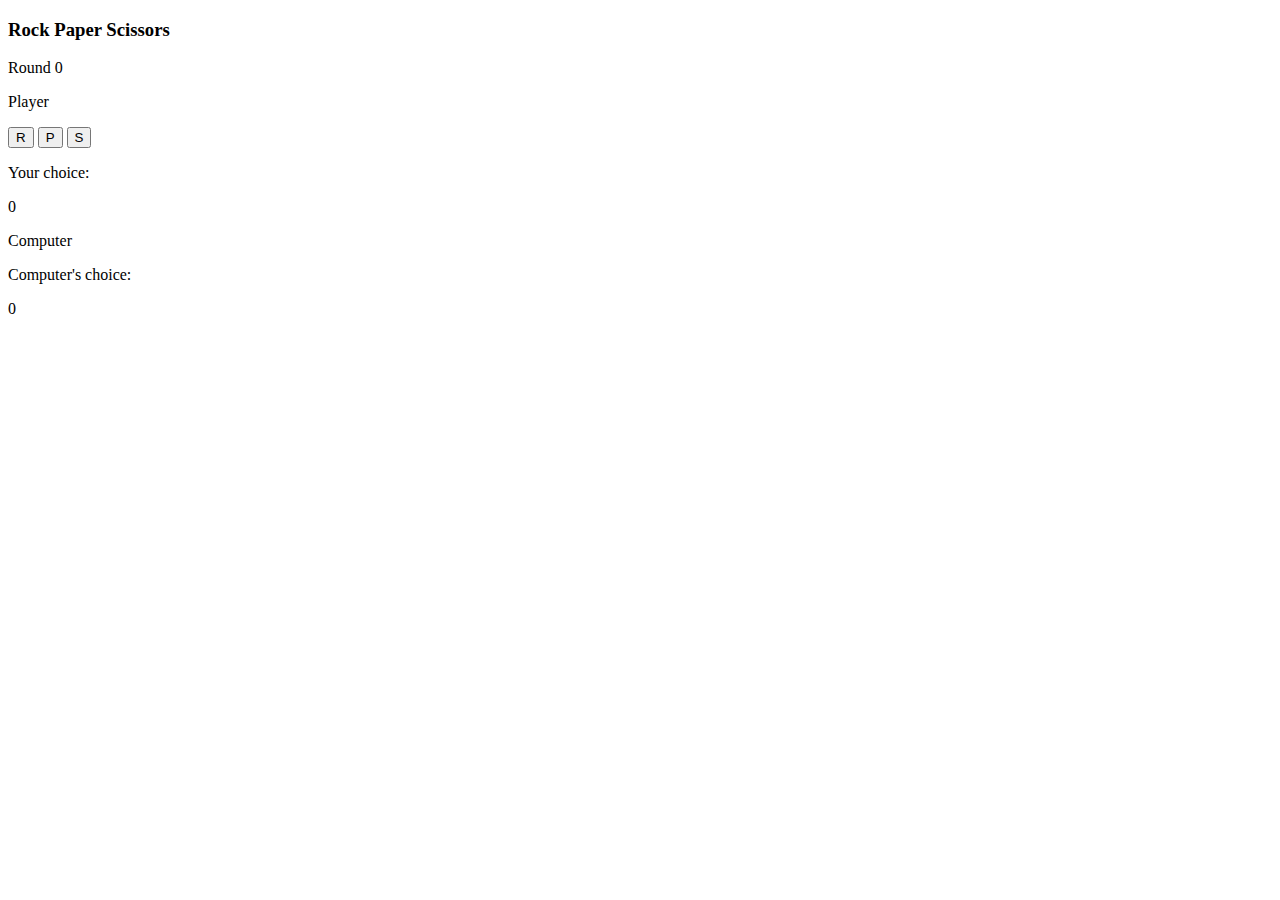
==== game-simulation.html @ f9d8406d "DIsplay game winner with UI" ====
<!DOCTYPE html>
<html lang="'en">
    <head>
        <title>Rock, Paper, Scissors: A computer opponent</title>
        <meta charset = 'utf-8'>
        <meta name="viewport" content="width=device-width, initial-scale=1.0">
    </head>
    <body>
        <div class="intro-container">
        <h3 id='header'>Rock Paper Scissors</h3>
        </div>
        <div class="player-arena">
            <p>Player</p>
            <div class="selection-container">
                <button id="rock">R</button>
                <button id="paper">P</button>
                <button id="scissors">S</button>
                <p class="choice-display user">Your choice:</p>
            </div>
            <span class="score-display user">0</span>
        </div>
        </div>
        <div id="winner-display">
            
        </div>
        <div class="arena computer">
            <p>Computer</p>
            <p class="choice-display computer">Computer's choice:</p>
            <span class="score-display computer">0</span>
        </div>
    </body>
    <script src="./rps.js"></script>
</html>
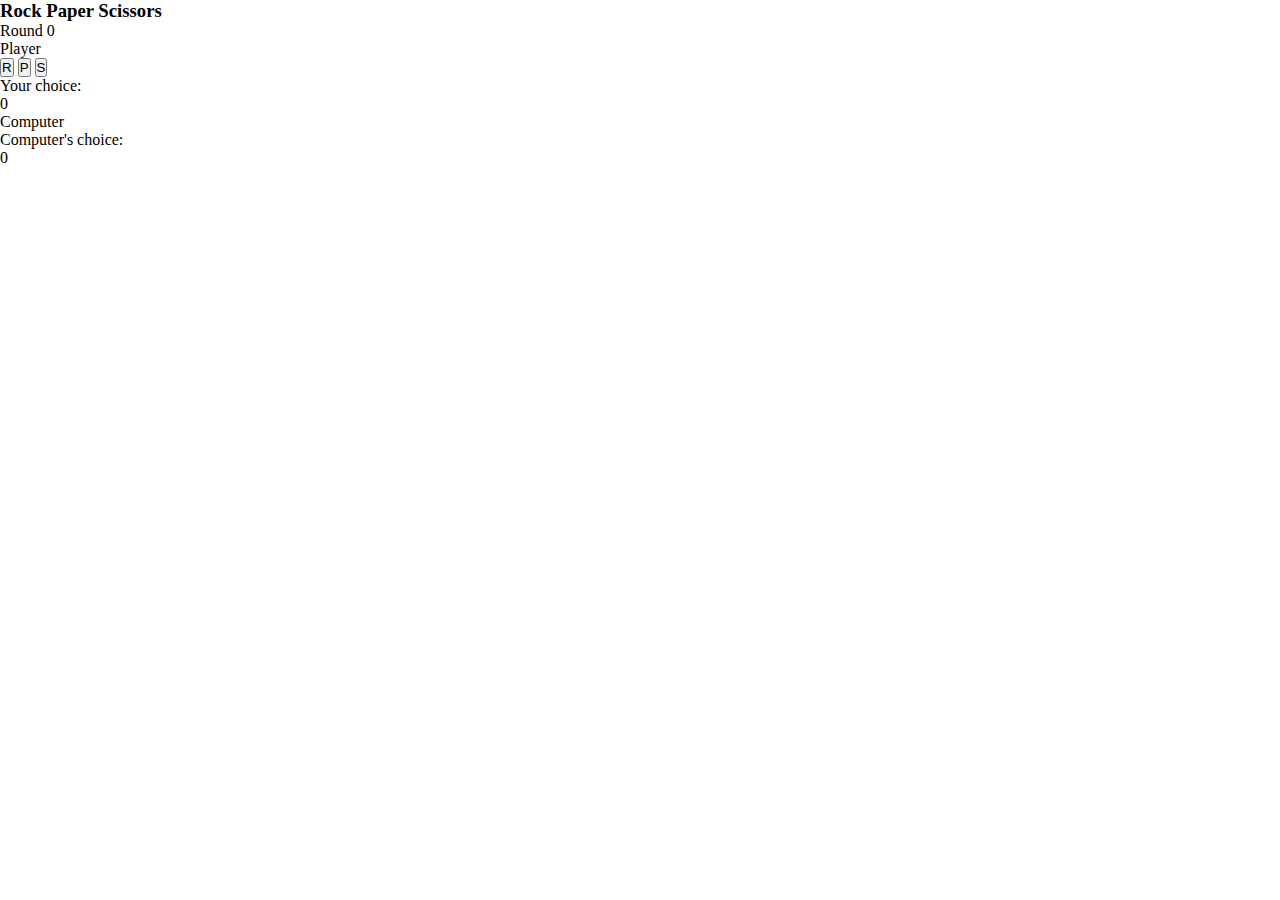
==== commit aaed61d5: "Add a stylesheet to build game UI" ====
--- a/game-simulation.html
+++ b/game-simulation.html
@@ -4,29 +4,32 @@
         <title>Rock, Paper, Scissors: A computer opponent</title>
         <meta charset = 'utf-8'>
         <meta name="viewport" content="width=device-width, initial-scale=1.0">
+        <link rel="stylesheet" href="./rps.css">
     </head>
     <body>
-        <div class="intro-container">
-        <h3 id='header'>Rock Paper Scissors</h3>
-        </div>
-        <div class="player-arena">
-            <p>Player</p>
-            <div class="selection-container">
-                <button id="rock">R</button>
-                <button id="paper">P</button>
-                <button id="scissors">S</button>
-                <p class="choice-display user">Your choice:</p>
+        <div class="game-container">
+            <div class="intro-container">
+            <h3 id='header'>Rock Paper Scissors</h3>
             </div>
-            <span class="score-display user">0</span>
-        </div>
-        </div>
-        <div id="winner-display">
-            
-        </div>
-        <div class="arena computer">
-            <p>Computer</p>
-            <p class="choice-display computer">Computer's choice:</p>
-            <span class="score-display computer">0</span>
+            <div class="player-arena">
+                <p>Player</p>
+                <div class="selection-container">
+                    <button id="rock">R</button>
+                    <button id="paper">P</button>
+                    <button id="scissors">S</button>
+                    <p class="choice-display user">Your choice:</p>
+                </div>
+                <span class="score-display user">0</span>
+            </div>
+            </div>
+            <div id="winner-display">
+                
+            </div>
+            <div class="arena computer">
+                <p>Computer</p>
+                <p class="choice-display computer">Computer's choice:</p>
+                <span class="score-display computer">0</span>
+            </div>
         </div>
     </body>
     <script src="./rps.js"></script>
--- a/rps.css
+++ b/rps.css
@@ -0,0 +1,13 @@
+* {
+    box-sizing: border-box;
+    margin: 0;
+    padding: 0;
+}
+
+html {
+    font-size: 10px;
+}
+
+body {
+    font-size: 1.6em;
+}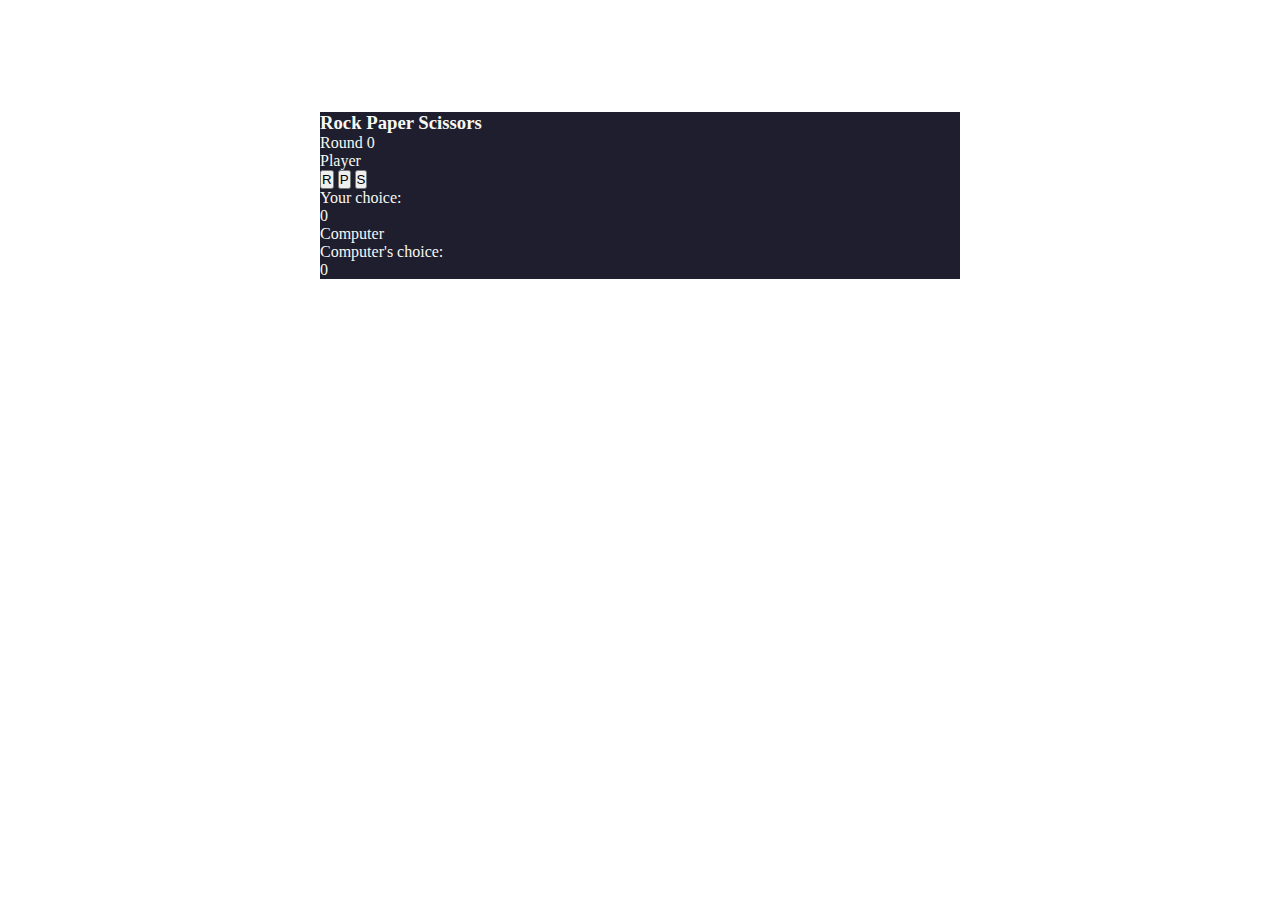
==== commit aad7943d: "Add styling to the game container" ====
--- a/game-simulation.html
+++ b/game-simulation.html
@@ -21,10 +21,7 @@
                 </div>
                 <span class="score-display user">0</span>
             </div>
-            </div>
-            <div id="winner-display">
-                
-            </div>
+            <div id="winner-display"></div>
             <div class="arena computer">
                 <p>Computer</p>
                 <p class="choice-display computer">Computer's choice:</p>
--- a/rps.css
+++ b/rps.css
@@ -9,5 +9,15 @@
 }
 
 body {
+    padding-top: 7em;
     font-size: 1.6em;
+    color: #F8F8F2;
+    font-family: 'Times New Roman', Times, serif;
+}
+
+.game-container {
+    width: 50%;
+    height: auto;
+    background-color: #1E1E2E;
+    margin: 0 auto;
 }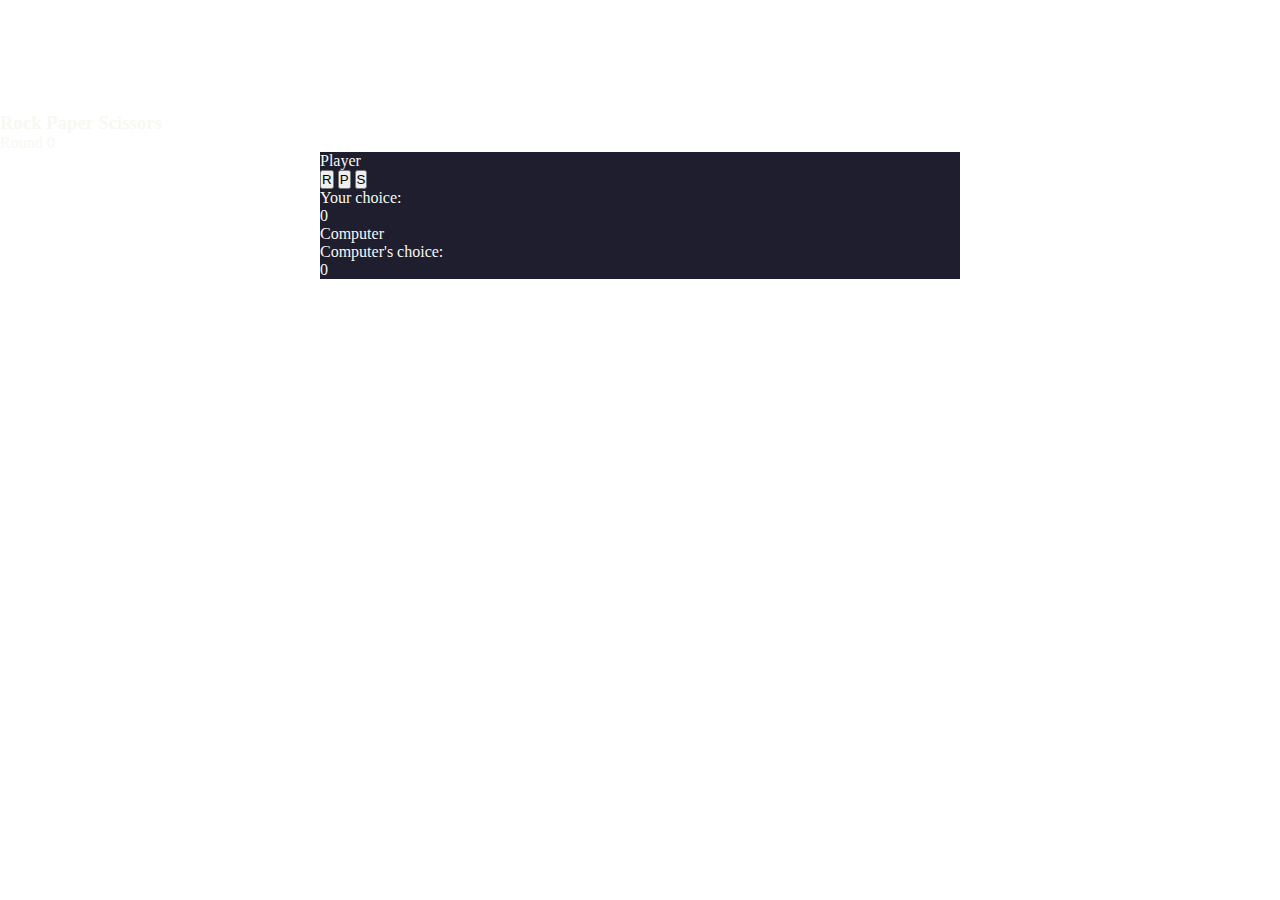
==== commit 70c8dcb4: "Add selection container for computer" ====
--- a/game-simulation.html
+++ b/game-simulation.html
@@ -7,11 +7,11 @@
         <link rel="stylesheet" href="./rps.css">
     </head>
     <body>
+        <div class="intro-container">
+            <h3 id='header'>Rock Paper Scissors</h3>
+        </div>
         <div class="game-container">
-            <div class="intro-container">
-            <h3 id='header'>Rock Paper Scissors</h3>
-            </div>
-            <div class="player-arena">
+            <div class="arena player">
                 <p>Player</p>
                 <div class="selection-container">
                     <button id="rock">R</button>
@@ -22,6 +22,7 @@
                 <span class="score-display user">0</span>
             </div>
             <div id="winner-display"></div>
+            <div class="selection-container"></div>
             <div class="arena computer">
                 <p>Computer</p>
                 <p class="choice-display computer">Computer's choice:</p>
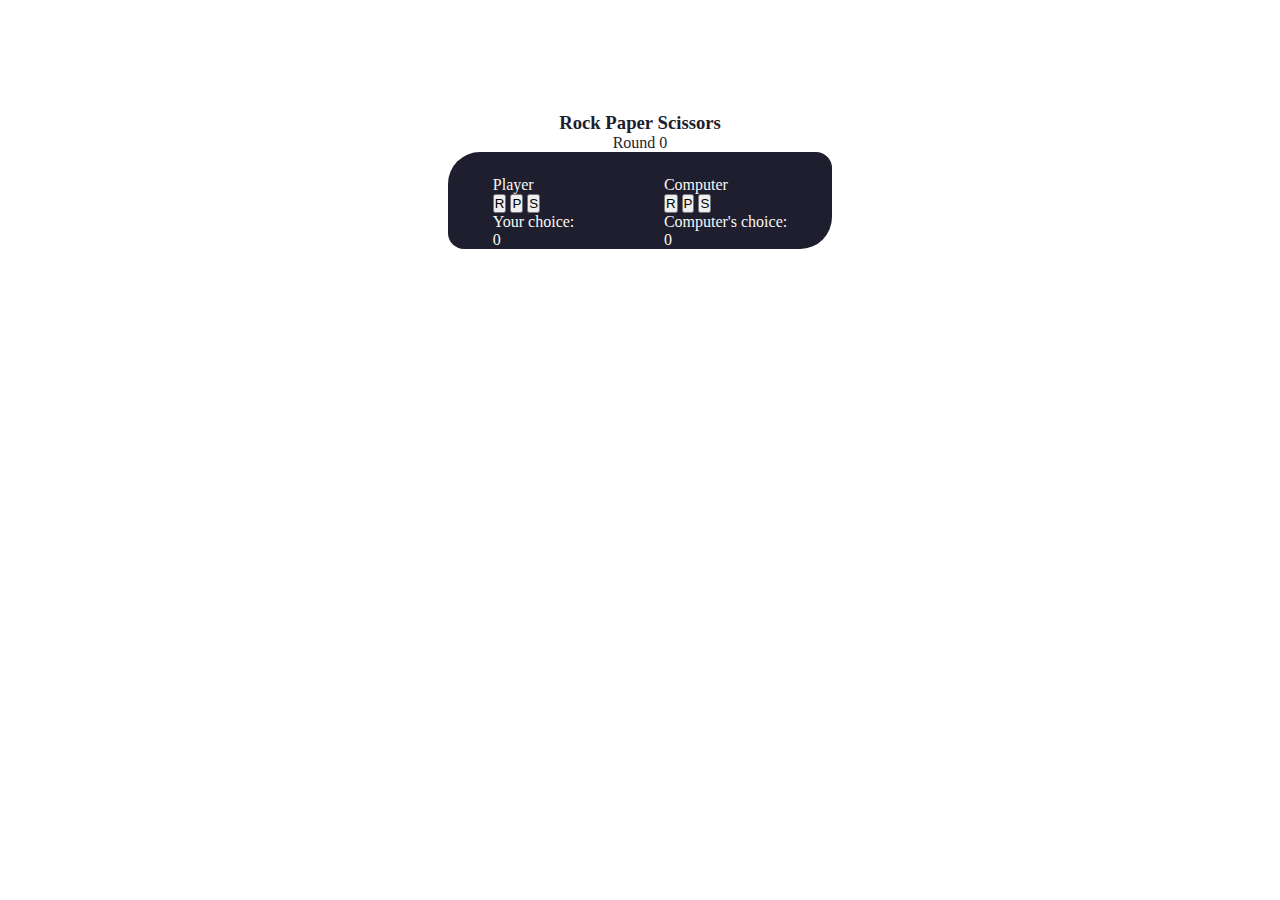
==== commit 3dda50dd: "Add selection container for computer" ====
--- a/game-simulation.html
+++ b/game-simulation.html
@@ -22,10 +22,14 @@
                 <span class="score-display user">0</span>
             </div>
             <div id="winner-display"></div>
-            <div class="selection-container"></div>
             <div class="arena computer">
                 <p>Computer</p>
-                <p class="choice-display computer">Computer's choice:</p>
+                <div class="selection-container">
+                    <button id="rock">R</button>
+                    <button id="paper">P</button>
+                    <button id="scissors">S</button>
+                    <p class="choice-display computer">Computer's choice:</p>
+                </div>
                 <span class="score-display computer">0</span>
             </div>
         </div>
--- a/rps.css
+++ b/rps.css
@@ -15,9 +15,26 @@
     font-family: 'Times New Roman', Times, serif;
 }
 
+.intro-container {
+    color: #1E1E2E;
+    text-align: center;
+}
+
 .game-container {
-    width: 50%;
+    border-radius: 2em 1em;
+    display: flex;
+    justify-content: space-evenly;
+    align-content: center;
+    width: 30%;
     height: auto;
     background-color: #1E1E2E;
     margin: 0 auto;
-}+}
+
+.arena {
+    padding-top: 1.5em;
+    display: flex;
+    flex-direction: column;
+    justify-content: center;
+}
+
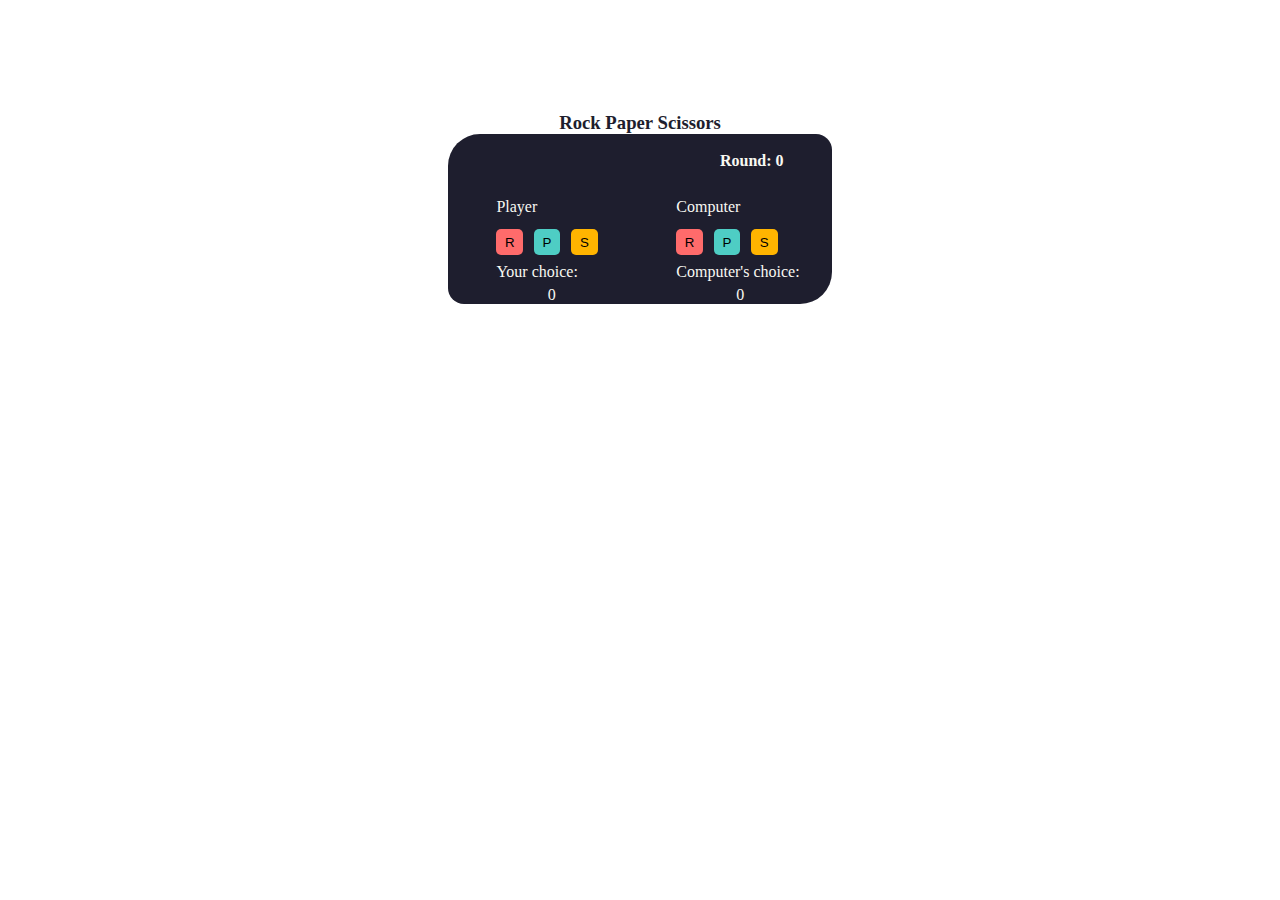
==== commit e67e7dbf: "Add break lines" ====
--- a/game-simulation.html
+++ b/game-simulation.html
@@ -17,7 +17,7 @@
                     <button id="rock">R</button>
                     <button id="paper">P</button>
                     <button id="scissors">S</button>
-                    <p class="choice-display user">Your choice:</p>
+                    <p class="choice-display user">Your choice:<br></p>
                 </div>
                 <span class="score-display user">0</span>
             </div>
@@ -28,7 +28,7 @@
                     <button id="rock">R</button>
                     <button id="paper">P</button>
                     <button id="scissors">S</button>
-                    <p class="choice-display computer">Computer's choice:</p>
+                    <p class="choice-display computer">Computer's choice:<br></p>
                 </div>
                 <span class="score-display computer">0</span>
             </div>
--- a/rps.css
+++ b/rps.css
@@ -1,5 +1,6 @@
 * {
     box-sizing: border-box;
+    border: 0;
     margin: 0;
     padding: 0;
 }
@@ -13,6 +14,8 @@
     font-size: 1.6em;
     color: #F8F8F2;
     font-family: 'Times New Roman', Times, serif;
+    display: flex;
+    flex-direction: column;
 }
 
 .intro-container {
@@ -21,9 +24,12 @@
 }
 
 .game-container {
+    max-width: 40em;
+    min-width: 22em;
+    padding-left: 1em;
     border-radius: 2em 1em;
     display: flex;
-    justify-content: space-evenly;
+    justify-content: center;
     align-content: center;
     width: 30%;
     height: auto;
@@ -32,9 +38,78 @@
 }
 
 .arena {
+    margin-top: 2.5em;
     padding-top: 1.5em;
+    flex-wrap: wrap;
     display: flex;
     flex-direction: column;
-    justify-content: center;
+    gap: 0.8em;
 }
 
+.choice-display {
+    margin-top: 0.5em;
+}
+.selection-container button {
+    margin-right: 0.5em;
+    border-radius: 5px;
+    width: 2em;
+    height: 2em;
+}
+
+#rock {
+    background-color: #FF6B6B;
+}
+
+#paper {
+    background-color: #4ECDC4;
+}
+
+#scissors {
+    background-color: #FFB400;
+}
+.score-display {
+    margin-top: -0.5em;
+    text-align: right;
+    width: 55%;
+}
+
+#winner-display {
+    margin-top: 0.5em;
+    height: 1.5em;
+    width: 4.5em;
+    font-weight: bold;
+    font-size: 1em;
+
+}
+
+.restart-btn {
+    width: 150px;
+    height: 30px;
+    text-align: center;
+    background: #1E1E2E;
+    color:#F8F8F2;
+    margin: 0.5em  auto 0 auto;
+    padding: 0.4em;
+    border-radius: 6px;
+    font-weight: bold;
+    font-size: 15px;
+}
+
+.restart-btn:hover {
+    background: #FFB347;
+    cursor: pointer;
+}
+
+#rock:hover,
+#paper:hover,
+#scissors.hover {
+    cursor: pointer;
+}
+
+.round-display {
+    position: absolute;
+    color: #F8F8F2;
+    font-weight: bold;
+    top: 9.5em;
+    left:45em;
+}